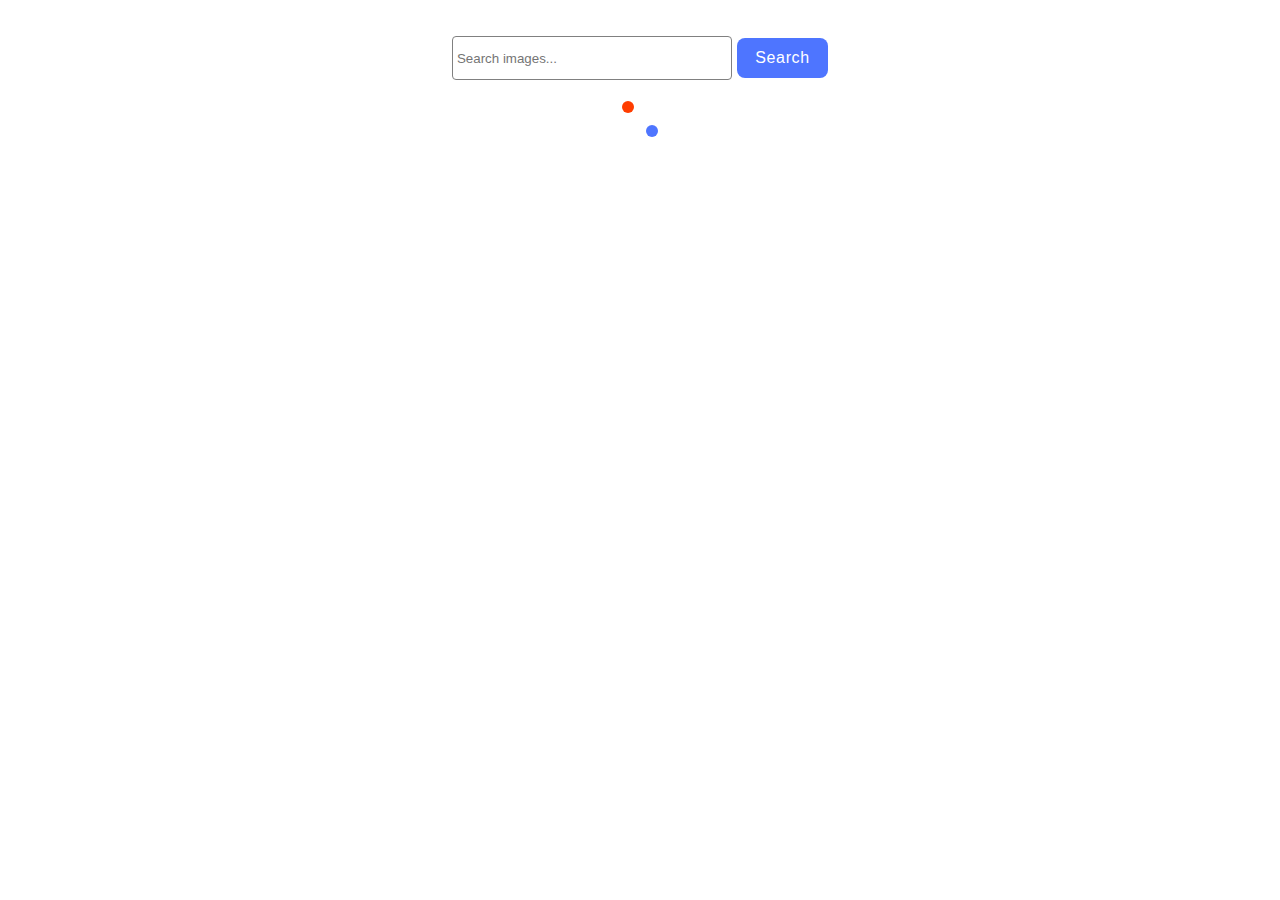
==== src/index.html @ 251639de "Initial commit" ====
<!DOCTYPE html>
<html lang="en">
  <head>
    <meta charset="UTF-8" />
    <link rel="icon" type="image/svg+xml" href="/favicon.svg" />
    <meta name="viewport" content="width=device-width, initial-scale=1.0" />
    <title>11</title>
    <link rel="stylesheet" href="./css/styles.css" />
  </head>
  <body>
    <form class="form">
      <label>
        <input
          class="input"
          type="text"
          name="search-text"
          placeholder="Search images..."
          required
        />
      </label>
      <button class="btn" type="submit">Search</button>
    </form>

    <span class="loader"></span>

    <div class="container">
      <ul class="gallery"></ul>
    </div>
    <script type="module" src="./main.js"></script>
  </body>
</html>

<!-- <li class="galleryItem">
  <div class="imgCont">
    <a class="gallery-link" href="${largeImageURL}">
      <img src="${webformatURL}" alt="${tags}" class="photo" />
    </a>
    <div class="photoDetails">
      <div class="detailCont">
        <p>Likes</p>
        <p>${likes}</p>
      </div>
      <div class="detailCont">
        <p>Views</p>
        <p>${views}</p>
      </div>
      <div class="detailCont">
        <p>Comments</p>
        <p>${comments}</p>
      </div>
      <div class="detailCont">
        <p>Downloads</p>
        <p>${downloads}</p>
      </div>
    </div>
  </div>
</li> -->
---- src/css/styles.css ----
/**
  |============================
  | include css partials with
  | default @import url()
  |============================
*/
/* Common styles */
@import url('./reset.css');
@import url('./base.css');
@import url('./gallery.css');
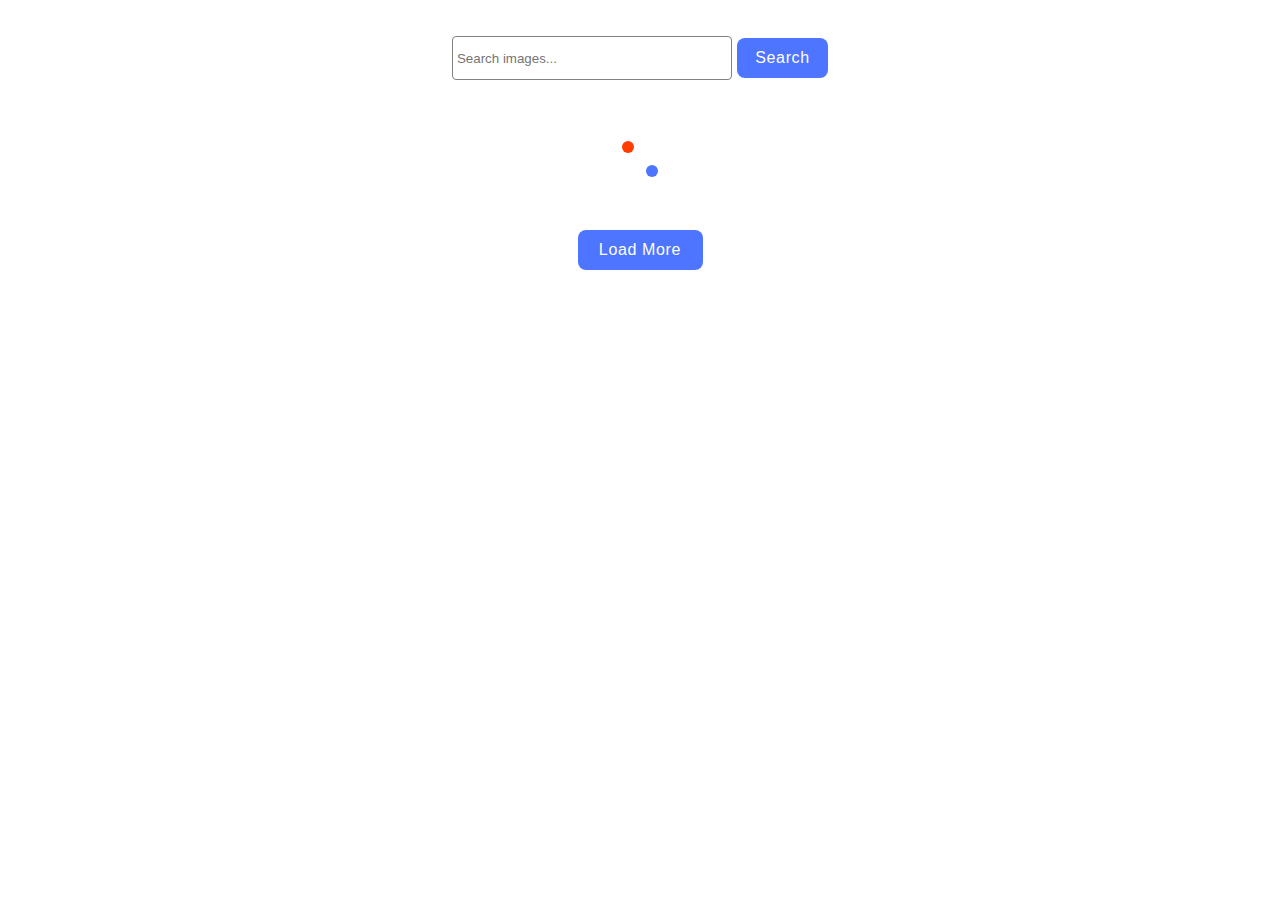
==== commit d297caef: "add loadmore btn and refactor" ====
--- a/src/index.html
+++ b/src/index.html
@@ -21,11 +21,11 @@
       <button class="btn" type="submit">Search</button>
     </form>
 
-    <span class="loader"></span>
-
     <div class="container">
       <ul class="gallery"></ul>
     </div>
+    <span class="loader"></span>
+    <button class="btn loadMore">Load More</button>
     <script type="module" src="./main.js"></script>
   </body>
 </html>
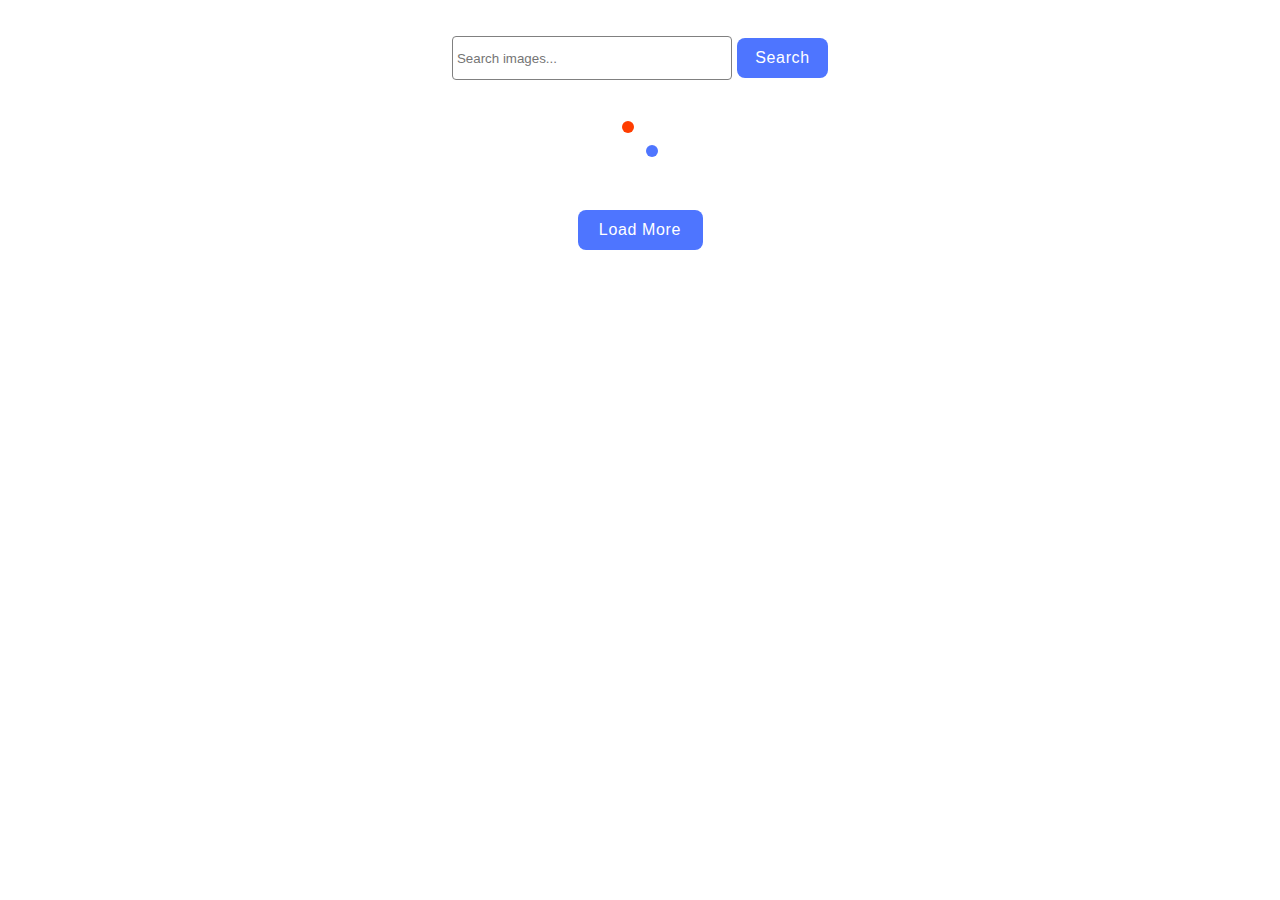
==== commit 90f33afa: "add scroll" ====
--- a/src/index.html
+++ b/src/index.html
@@ -26,6 +26,9 @@
     </div>
     <span class="loader"></span>
     <button class="btn loadMore">Load More</button>
+    <p class="endText text-hidden">
+      We're sorry, but you've reached the end of search results
+    </p>
     <script type="module" src="./main.js"></script>
   </body>
 </html>
